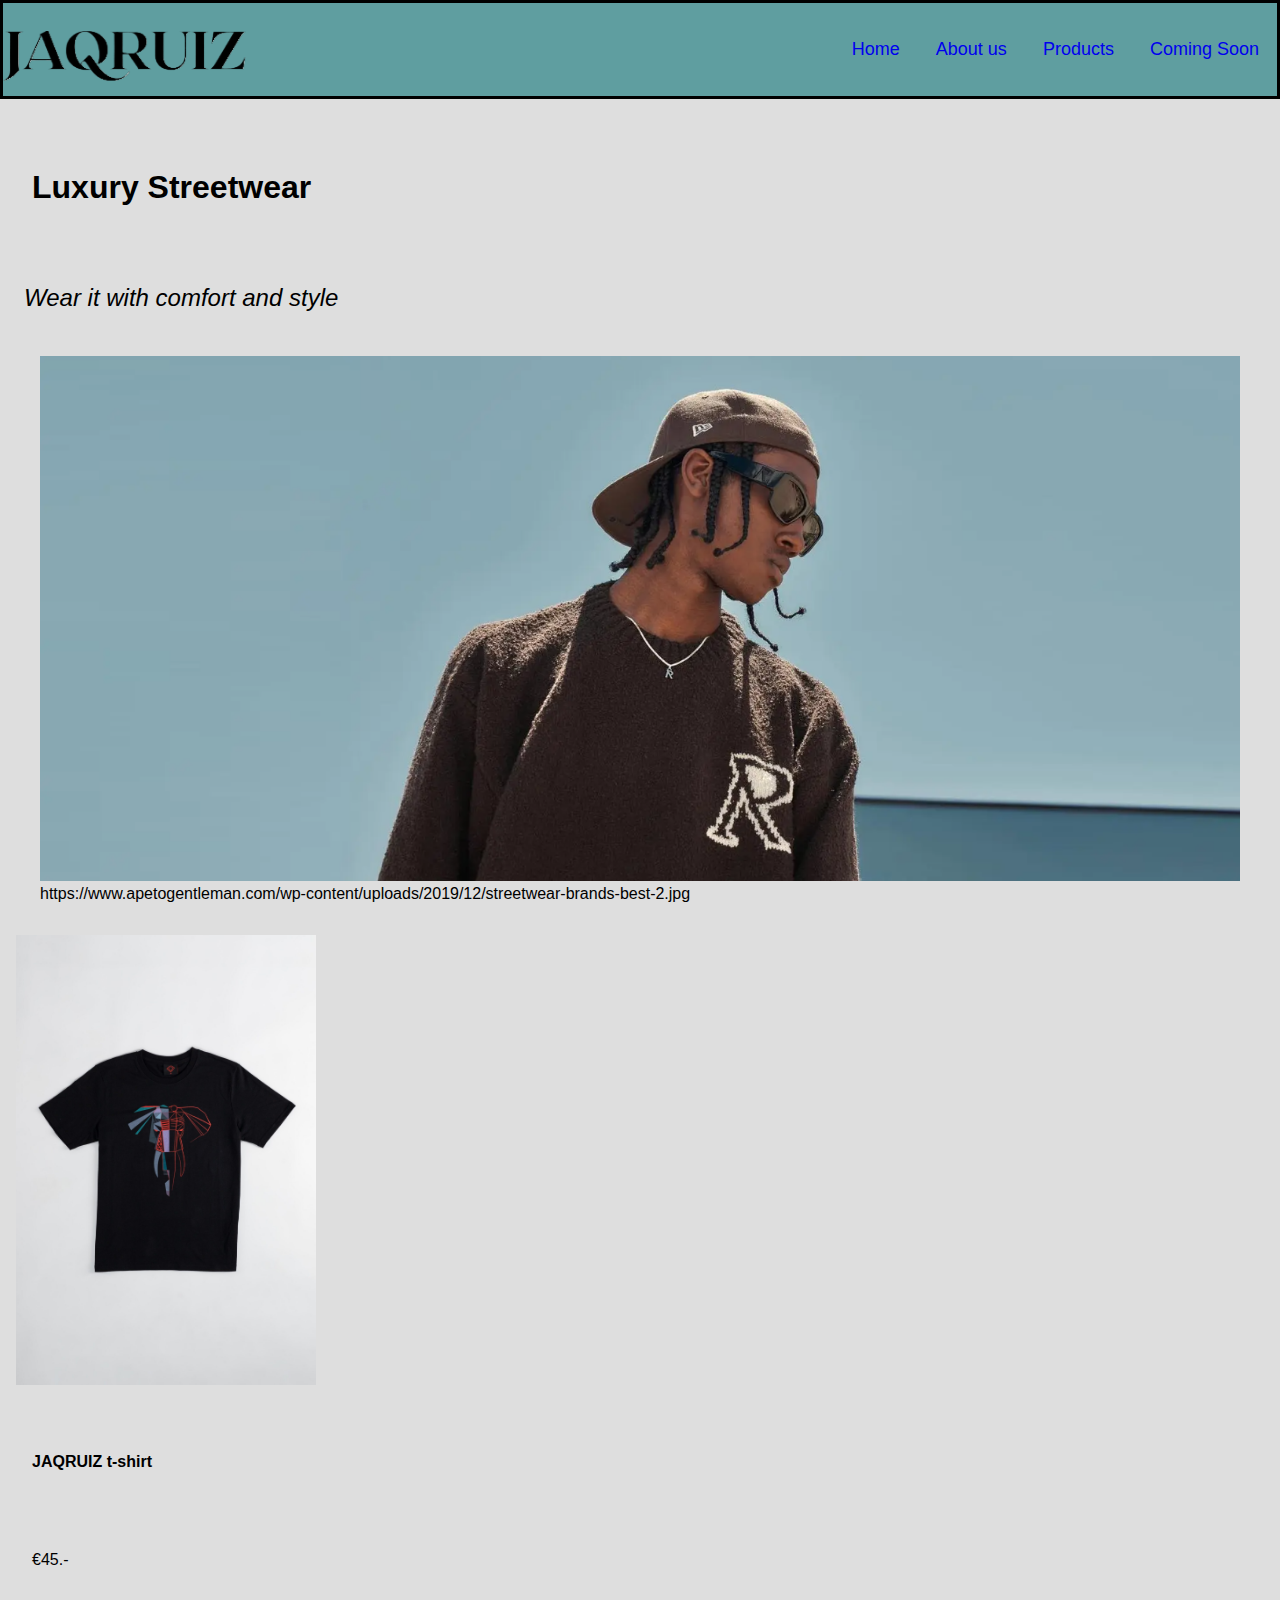
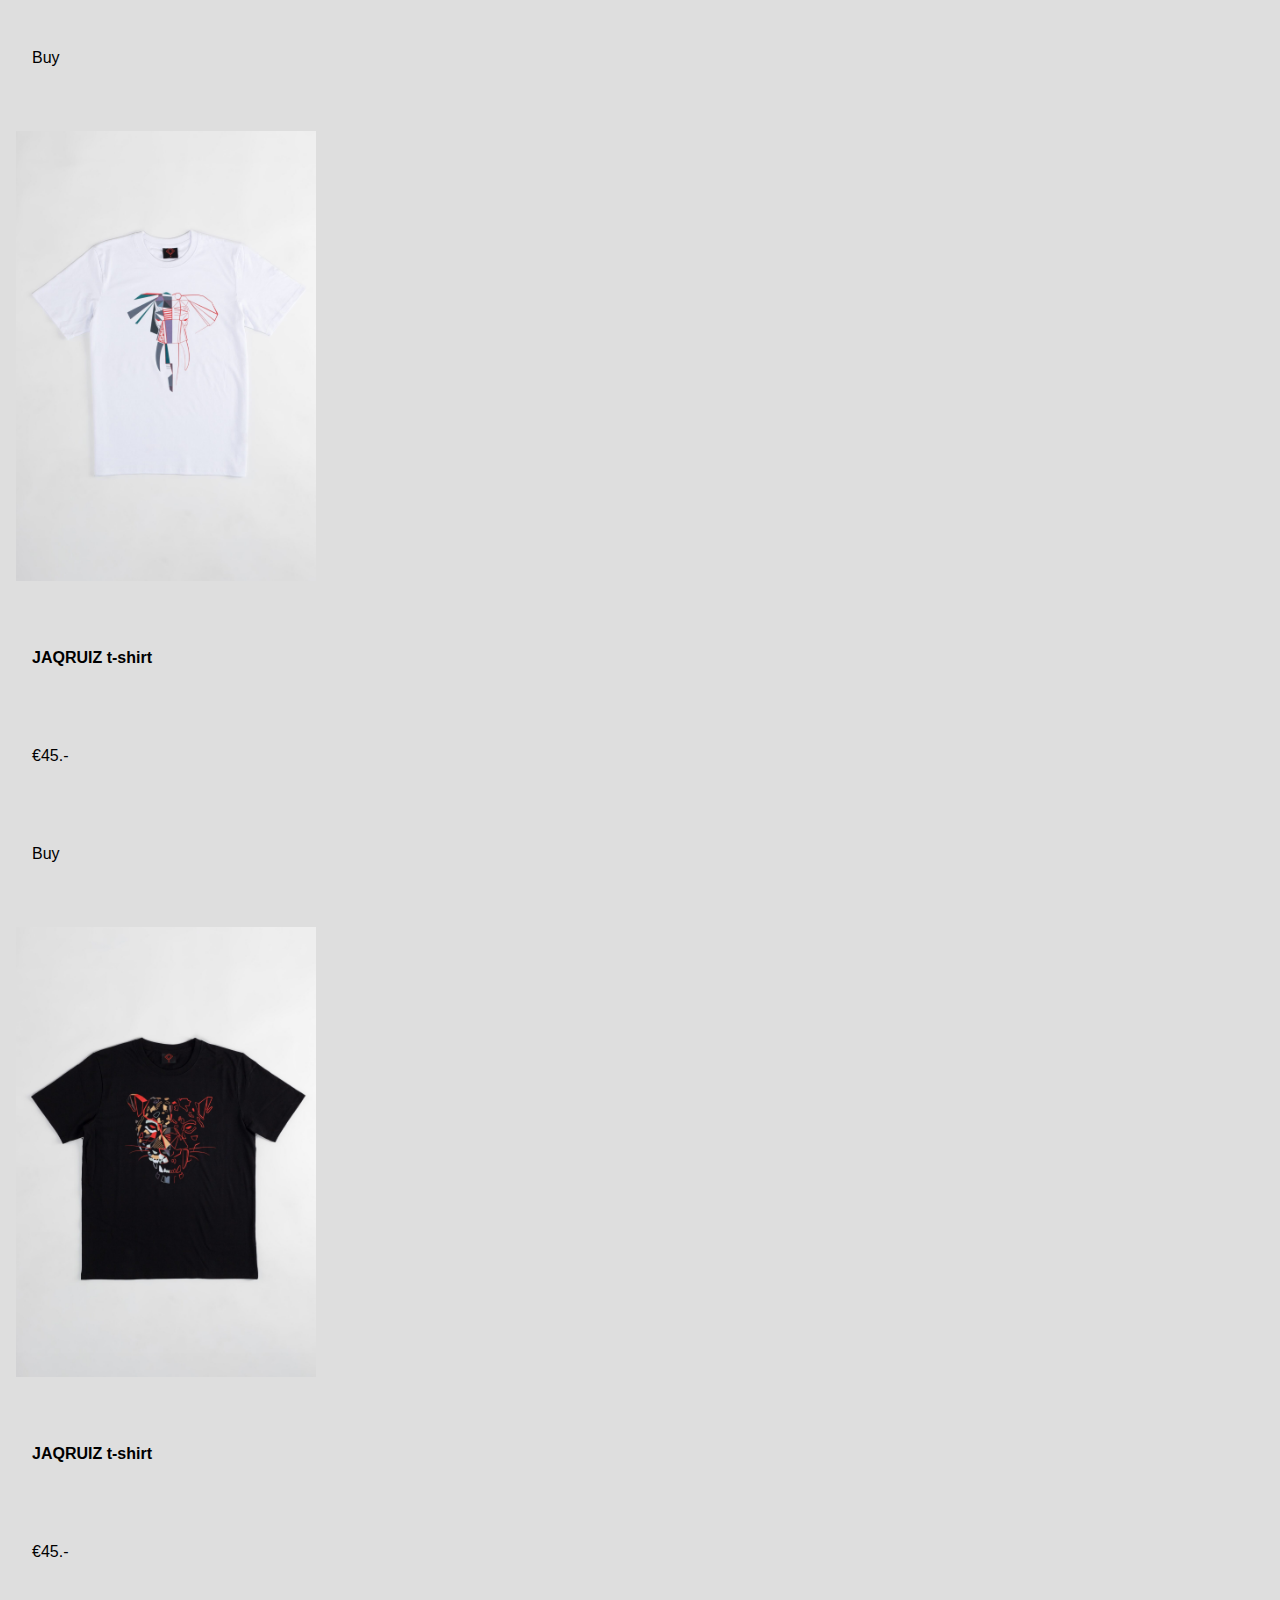
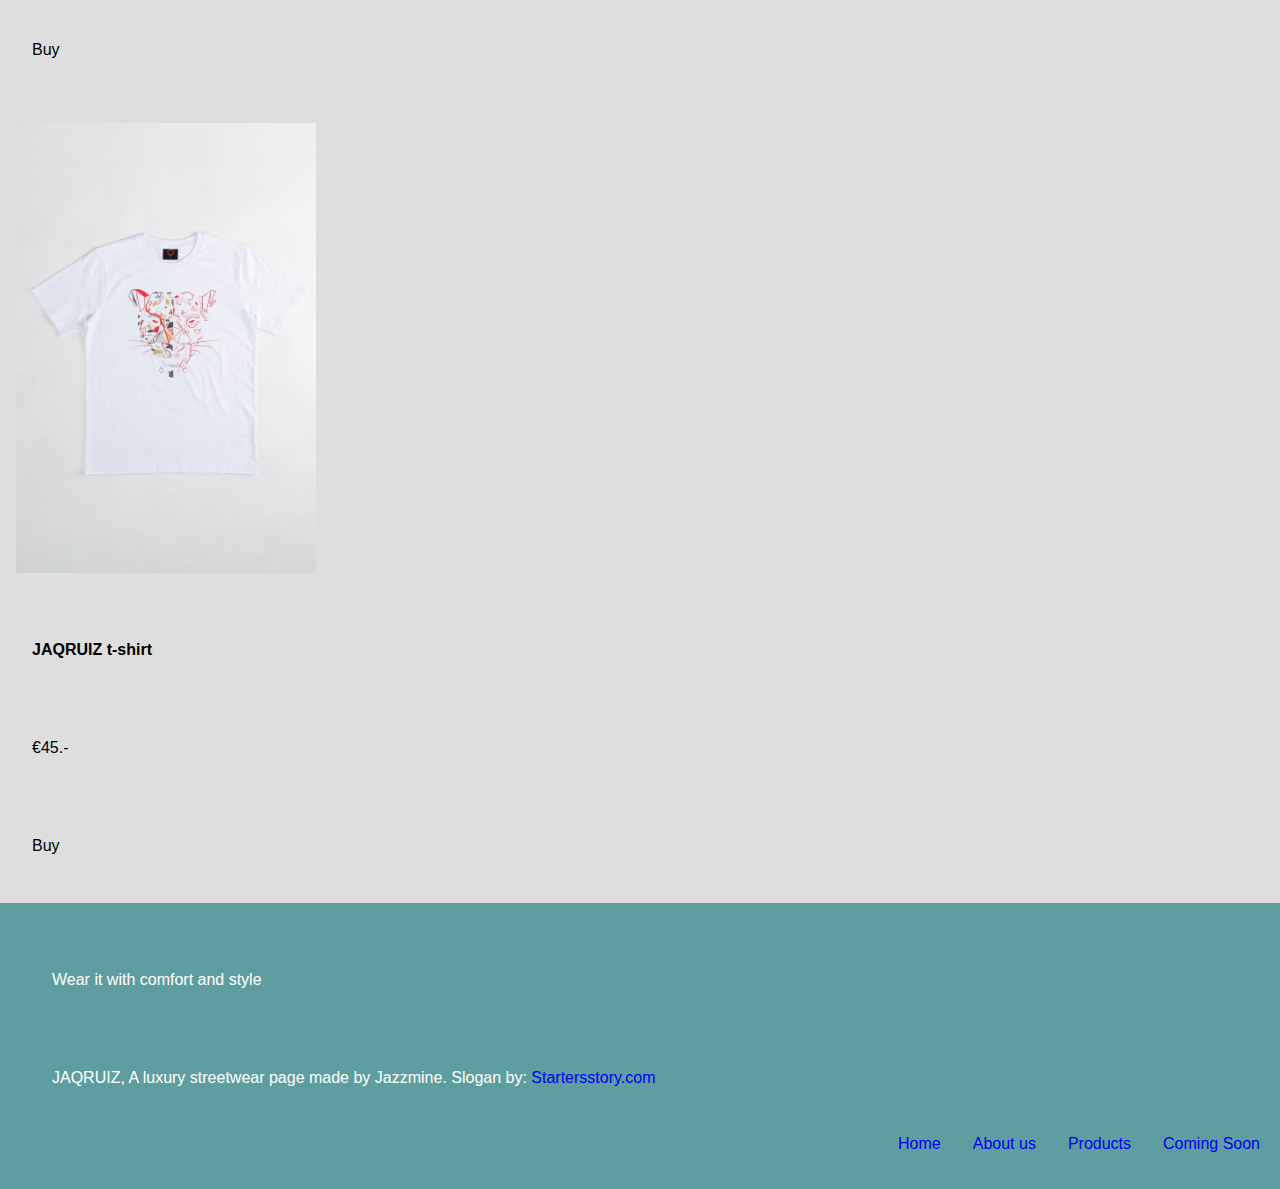
==== index.html @ 64c47e81 "Add files via upload" ====
<!DOCTYPE html>
<html lang="en">
  <head>
    <meta charset="UTF-8" />
    <meta name="viewport" content="width=device-width, initial-scale=1.0" />
    <link href="./styles/style.css" rel="stylesheet" />
    <title>JAQRUIZ</title>
  </head>
  <body>
    <header>
      <nav class="navbar">
        <img
          src="./img/JAQRUIZ-woordlogo-png-fotor-bg-remover-20231122225355.png"
          alt="Woordlogo van JAQRUIZ"
          class="logo"
        />
        <ul>
          <li><a href="index.html">Home</a></li>
          <li><a href="about.html">About us</a></li>
          <li><a href="products.html">Products</a></li>
          <li><a href="comingsoon.html">Coming Soon</a></li>
        </ul>
      </nav>
    </header>
    <main>
      <h1>Luxury Streetwear</h1>
      <h2>Wear it with comfort and style</h2>
      <figure>
        <img
          src="./img/screenshot.png"
          alt="Screenshot of man posing with sunglasses."
        />
        <figcaption>
          https://www.apetogentleman.com/wp-content/uploads/2019/12/streetwear-brands-best-2.jpg
        </figcaption>
      </figure>
      <!-- beschikbare producten -->
      <img
        class="t-shirt-fotos"
        src="./img/Elephant-t-shirt-black.jpg"
        alt="Picture of a black t-shirt with an elephant print."
      />
      <p class="jaqruiz-t-shirt">JAQRUIZ t-shirt</p>
      <p>€45.-</p>
      <p>Buy</p>

      <img
        class="t-shirt-fotos"
        src="./img/Elephant-t-shirt-white.jpg"
        alt="Picture of a white t-shirt with an elephant print."
      />
      <p class="jaqruiz-t-shirt">JAQRUIZ t-shirt</p>
      <p>€45.-</p>
      <p>Buy</p>

      <img
        class="t-shirt-fotos"
        src="./img/jaguar-t-shirt-black.jpg"
        alt="Picture of a black t-shirt with a jaguar print."
      />
      <p class="jaqruiz-t-shirt">JAQRUIZ t-shirt</p>
      <p>€45.-</p>
      <p>Buy</p>

      <img
        class="t-shirt-fotos"
        src="./img/Jaguar-t-shirt-white.jpg"
        alt="Picture of a white t-shirt with a jaguar print."
      />
      <p class="jaqruiz-t-shirt">JAQRUIZ t-shirt</p>
      <p>€45.-</p>
      <p>Buy</p>
    </main>
    <footer>
      <p>Wear it with comfort and style</p>
      <p>
        JAQRUIZ, A luxury streetwear page made by Jazzmine. Slogan by:
        <a href="https://www.starterstory.com/streetwear-brand-slogans"
          >Startersstory.com</a
        >
      </p>
      <ul>
        <li><a href="index.html">Home</a></li>
        <li><a href="about.html">About us</a></li>
        <li><a href="products.html">Products</a></li>
        <li><a href="comingsoon.html">Coming Soon</a></li>
      </ul>
    </footer>
  </body>
</html>
---- styles/style.css ----
body {background-color: #DEDEDE;
  color: black;
  font-family:'Gill Sans', 'Gill Sans MT', Calibri, 'Trebuchet MS', sans-serif
}

body{
  margin: 0;
  padding: 0;
  background-image: url(./img/screenshot.png);
  background-size:cover;
  background-position:center;
  background-repeat:no-repeat;
  align-items: center;
}

p {
  font-weight: 400;
}

.jaqruiz-hoodie{
  font-weight: 600;
}

.jaqruiz-t-shirt{
  font-weight: 600;
}

h2 {
  font-style: italic;
  font-weight: 300;
}

a {
  text-decoration: none;
} 

.logo{
  position: absolute;
  height: auto;
  left: 0px;
  width: 250px;
}

ul {
  display: flex;
  justify-content: flex-end;
  list-style-type: none;
  gap: 2em;
  flex-wrap: wrap;
}

ul li:first-of-type{
  margin-left: auto;
}

.navbar{
  font-size: 18px;
  background-color:cadetblue;
  font-weight: 500;
  text-decoration: none;
  border-style: solid;
  border-color: black;
  color: white;
  padding: 1em;
}

footer {
  background-color: cadetblue;
  padding: 20px;
  color: white;
}

h1 {
  margin-top: 3%;
  padding: 1em;
}

h2{
  padding:1em;
}

p{
  padding:2em;
}

img {
  max-width: 100%;
  max-height: 60%;
}

.t-shirt-fotos{
  padding:1em;
  width: 300px;
  height:auto;
}

.preorder-clothes{
  padding:1em;
  width: 300px;
  height:auto;
}
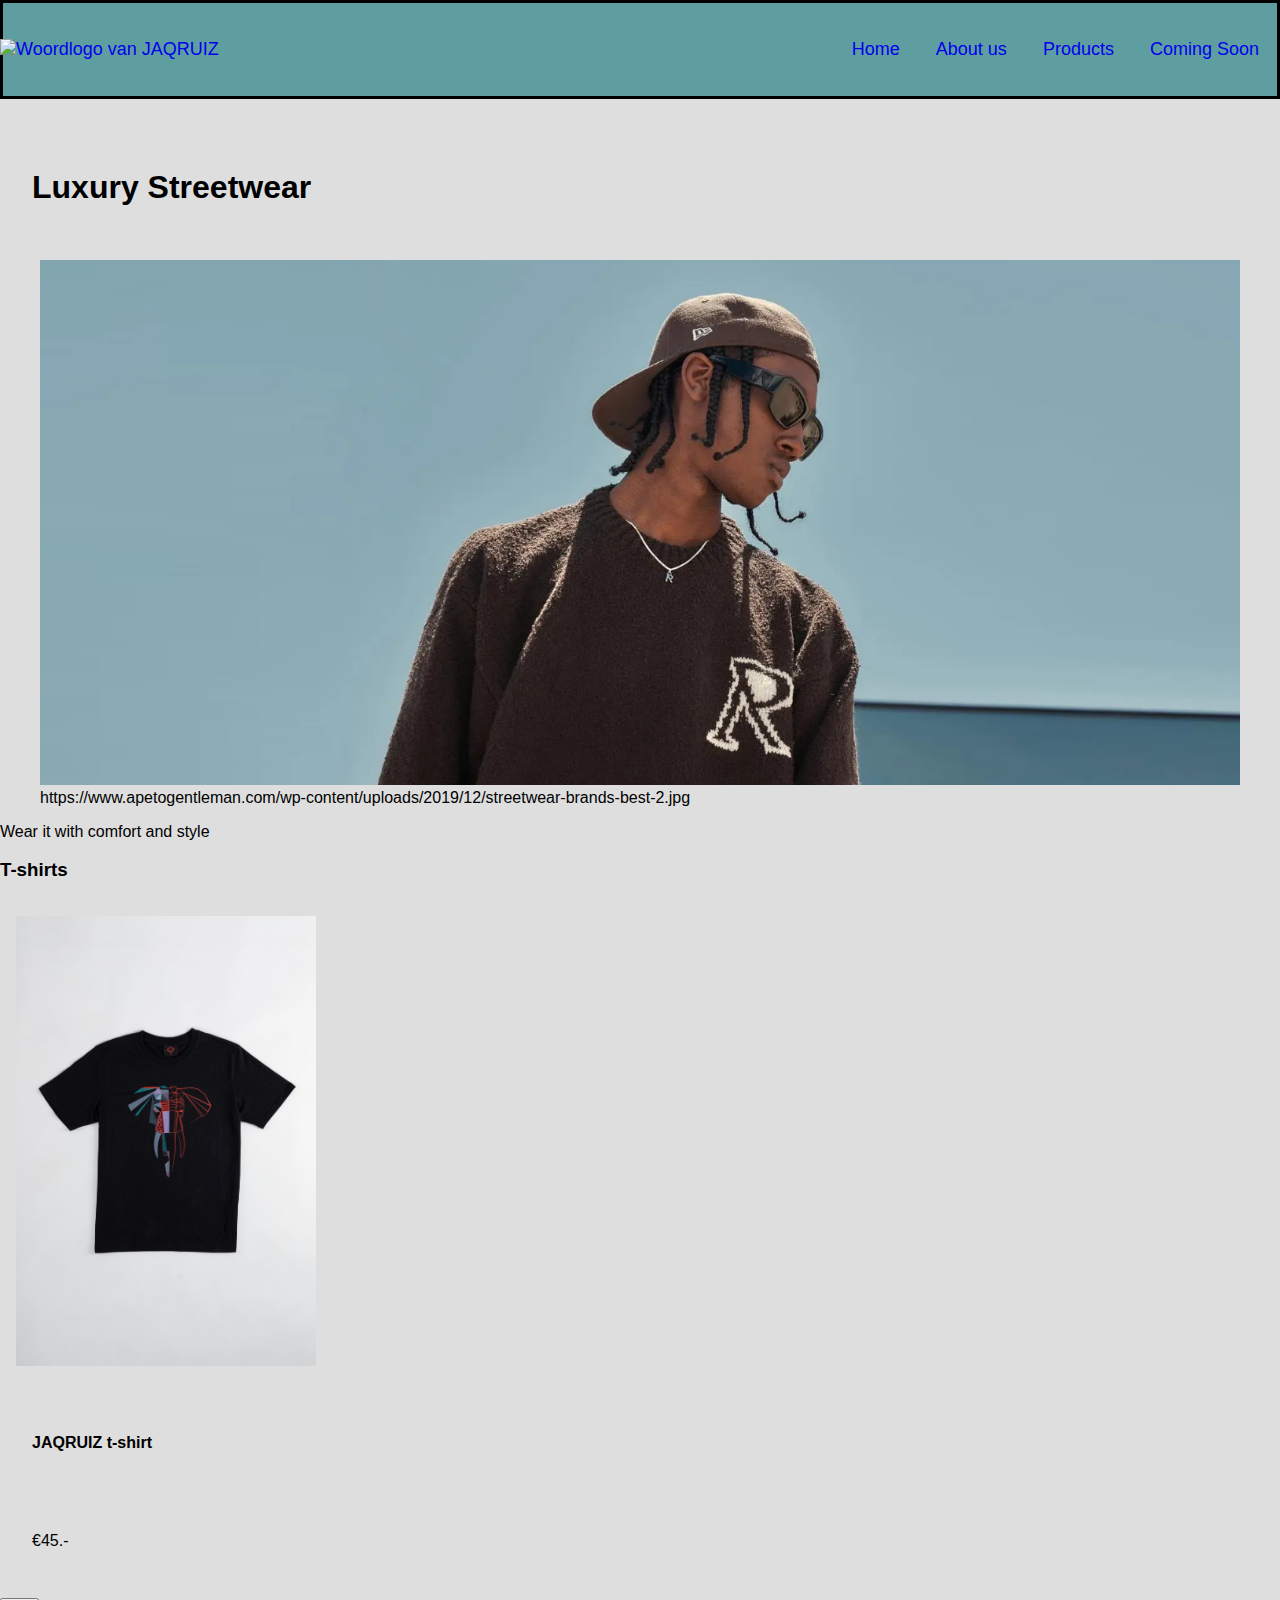
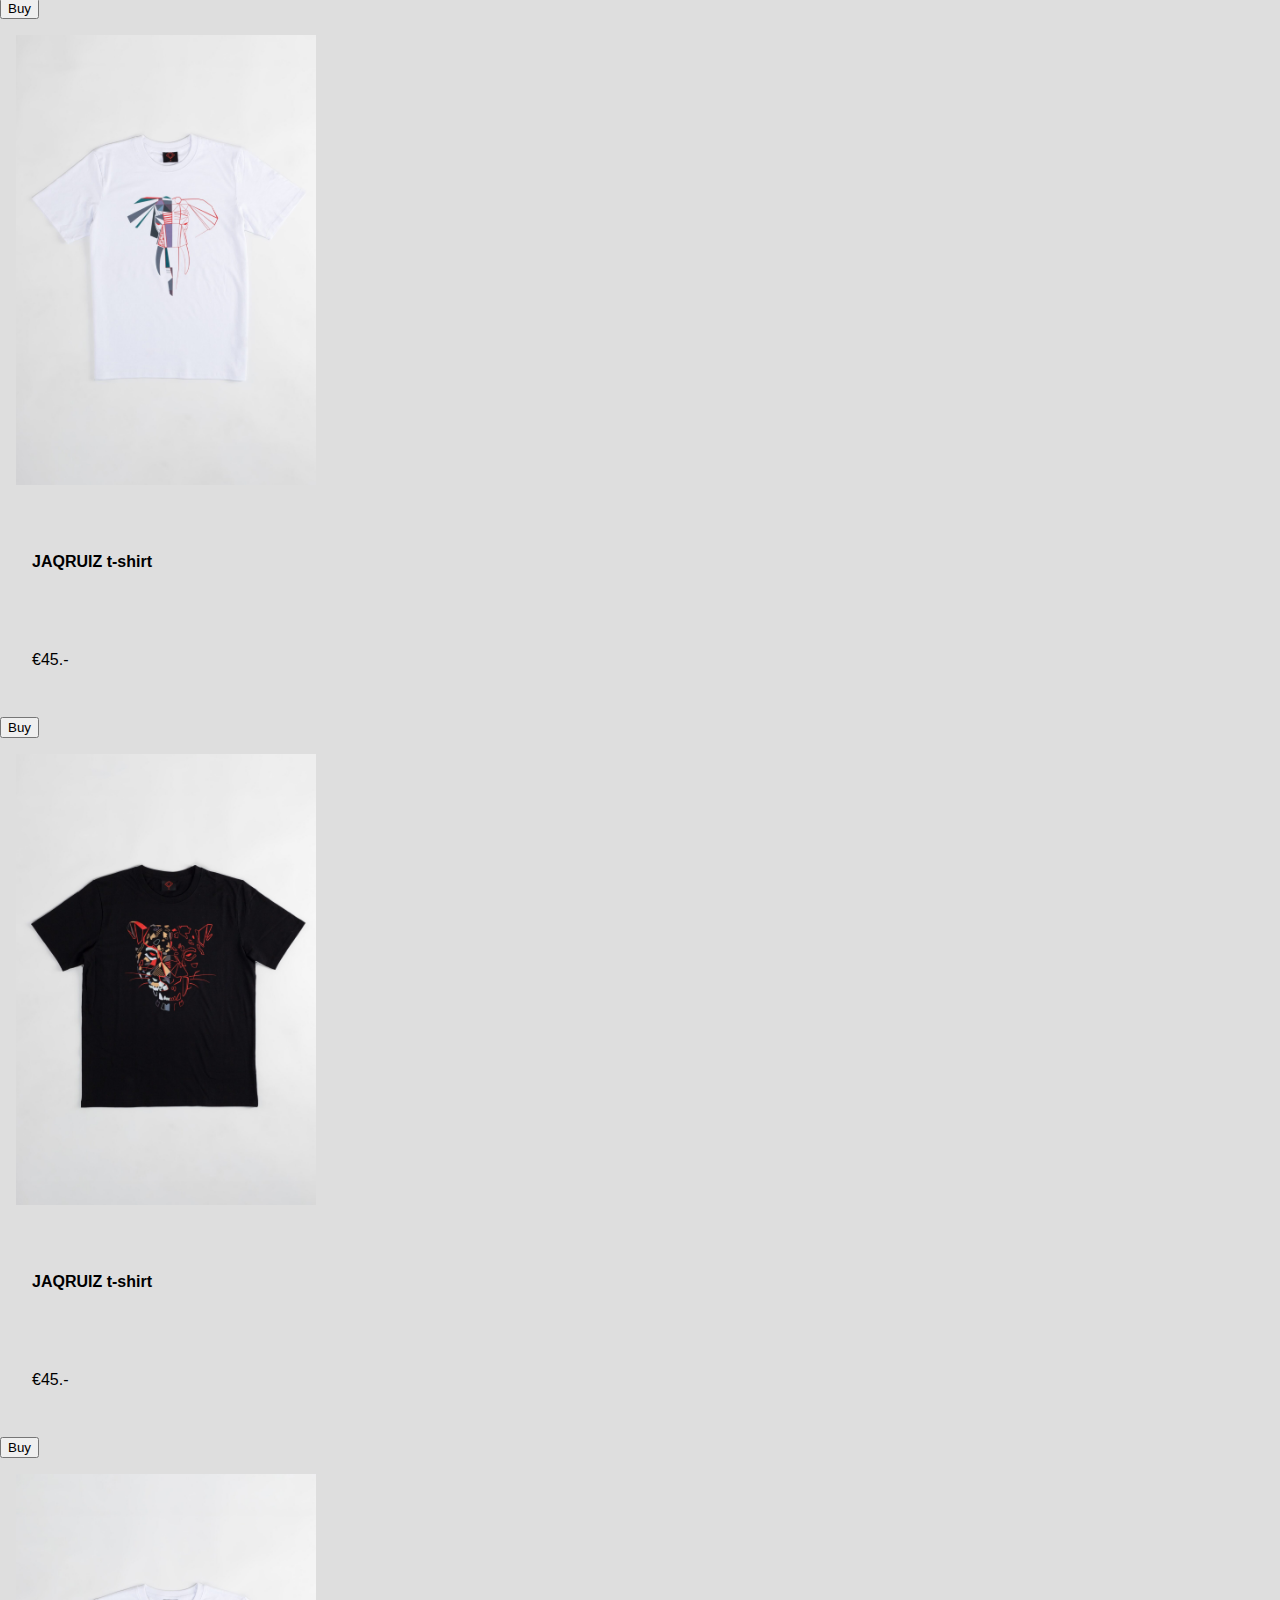
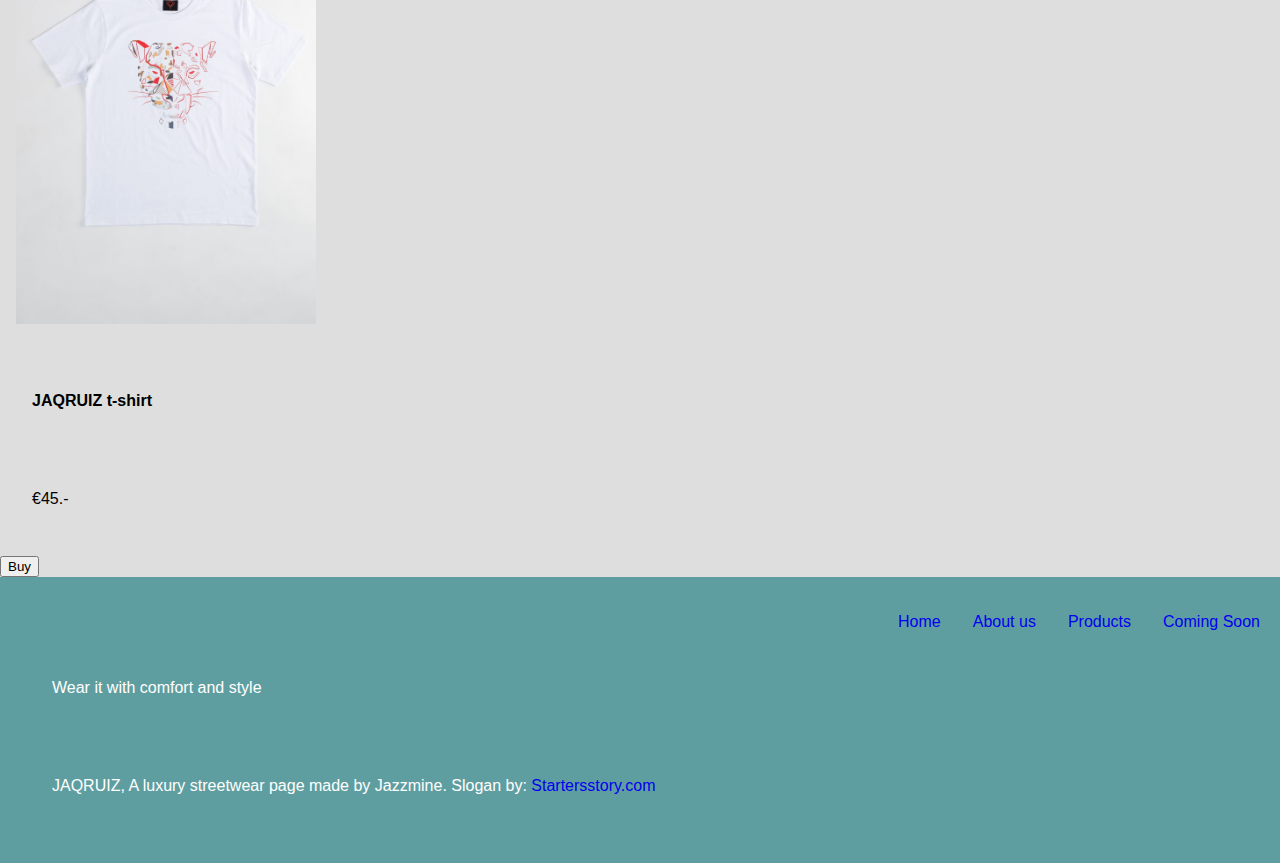
==== commit 93b4fda4: "Add files via upload" ====
--- a/index.html
+++ b/index.html
@@ -9,11 +9,91 @@
   <body>
     <header>
       <nav class="navbar">
-        <img
-          src="./img/JAQRUIZ-woordlogo-png-fotor-bg-remover-20231122225355.png"
-          alt="Woordlogo van JAQRUIZ"
-          class="logo"
-        />
+        <div class="nav">
+          <a href="index.html">
+            <img
+              src="./img/woordlogo-jaqruiz.png"
+              alt="Woordlogo van JAQRUIZ"
+              class="logo"
+            />
+          </a>
+          <ul>
+            <li><a href="index.html">Home</a></li>
+            <li><a href="about.html">About us</a></li>
+            <li><a href="products.html">Products</a></li>
+            <li><a href="comingsoon.html">Coming Soon</a></li>
+          </ul>
+        </div>
+      </nav>
+    </header>
+    <main>
+      <h1>Luxury Streetwear</h1>
+      <div class="image-container">
+        <figure>
+          <img
+            src="./img/screenshot.png"
+            alt="Screenshot of man posing with sunglasses."
+          />
+          <figcaption>
+            https://www.apetogentleman.com/wp-content/uploads/2019/12/streetwear-brands-best-2.jpg
+          </figcaption>
+        </figure>
+        <div class="overlay-text">Wear it with comfort and style</div>
+      </div>
+      <h3>T-shirts</h3>
+      <div class="articles">
+        <article>
+          <img
+            class="t-shirt-fotos"
+            src="./img/Elephant-t-shirt-black.jpg"
+            alt="Picture of a black t-shirt with an elephant print."
+          />
+          <p class="jaqruiz-t-shirt">JAQRUIZ t-shirt</p>
+          <div>
+            <p class="prijs">€45.-</p>
+            <button type="button" class="button">Buy</button>
+          </div>
+        </article>
+        <article>
+          <img
+            class="t-shirt-fotos"
+            src="./img/Elephant-t-shirt-white.jpg"
+            alt="Picture of a white t-shirt with an elephant print."
+          />
+          <p class="jaqruiz-t-shirt">JAQRUIZ t-shirt</p>
+          <div>
+            <p class="prijs">€45.-</p>
+            <button type="button" class="button">Buy</button>
+          </div>
+        </article>
+        <article>
+          <img
+            class="t-shirt-fotos"
+            src="./img/jaguar-t-shirt-black.jpg"
+            alt="Picture of a black t-shirt with a jaguar print."
+          />
+          <p class="jaqruiz-t-shirt">JAQRUIZ t-shirt</p>
+          <div>
+            <p class="prijs">€45.-</p>
+            <button type="button" class="button">Buy</button>
+          </div>
+        </article>
+        <article>
+          <img
+            class="t-shirt-fotos"
+            src="./img/Jaguar-t-shirt-white.jpg"
+            alt="Picture of a white t-shirt with a jaguar print."
+          />
+          <p class="jaqruiz-t-shirt">JAQRUIZ t-shirt</p>
+          <div>
+            <p class="prijs">€45.-</p>
+            <button type="button" class="button">Buy</button>
+          </div>
+        </article>
+      </div>
+    </main>
+    <footer>
+      <nav class="navfooter">
         <ul>
           <li><a href="index.html">Home</a></li>
           <li><a href="about.html">About us</a></li>
@@ -21,70 +101,13 @@
           <li><a href="comingsoon.html">Coming Soon</a></li>
         </ul>
       </nav>
-    </header>
-    <main>
-      <h1>Luxury Streetwear</h1>
-      <h2>Wear it with comfort and style</h2>
-      <figure>
-        <img
-          src="./img/screenshot.png"
-          alt="Screenshot of man posing with sunglasses."
-        />
-        <figcaption>
-          https://www.apetogentleman.com/wp-content/uploads/2019/12/streetwear-brands-best-2.jpg
-        </figcaption>
-      </figure>
-      <!-- beschikbare producten -->
-      <img
-        class="t-shirt-fotos"
-        src="./img/Elephant-t-shirt-black.jpg"
-        alt="Picture of a black t-shirt with an elephant print."
-      />
-      <p class="jaqruiz-t-shirt">JAQRUIZ t-shirt</p>
-      <p>€45.-</p>
-      <p>Buy</p>
-
-      <img
-        class="t-shirt-fotos"
-        src="./img/Elephant-t-shirt-white.jpg"
-        alt="Picture of a white t-shirt with an elephant print."
-      />
-      <p class="jaqruiz-t-shirt">JAQRUIZ t-shirt</p>
-      <p>€45.-</p>
-      <p>Buy</p>
-
-      <img
-        class="t-shirt-fotos"
-        src="./img/jaguar-t-shirt-black.jpg"
-        alt="Picture of a black t-shirt with a jaguar print."
-      />
-      <p class="jaqruiz-t-shirt">JAQRUIZ t-shirt</p>
-      <p>€45.-</p>
-      <p>Buy</p>
-
-      <img
-        class="t-shirt-fotos"
-        src="./img/Jaguar-t-shirt-white.jpg"
-        alt="Picture of a white t-shirt with a jaguar print."
-      />
-      <p class="jaqruiz-t-shirt">JAQRUIZ t-shirt</p>
-      <p>€45.-</p>
-      <p>Buy</p>
-    </main>
-    <footer>
       <p>Wear it with comfort and style</p>
-      <p>
+      <p class="slogan">
         JAQRUIZ, A luxury streetwear page made by Jazzmine. Slogan by:
         <a href="https://www.starterstory.com/streetwear-brand-slogans"
           >Startersstory.com</a
         >
       </p>
-      <ul>
-        <li><a href="index.html">Home</a></li>
-        <li><a href="about.html">About us</a></li>
-        <li><a href="products.html">Products</a></li>
-        <li><a href="comingsoon.html">Coming Soon</a></li>
-      </ul>
     </footer>
   </body>
 </html>
